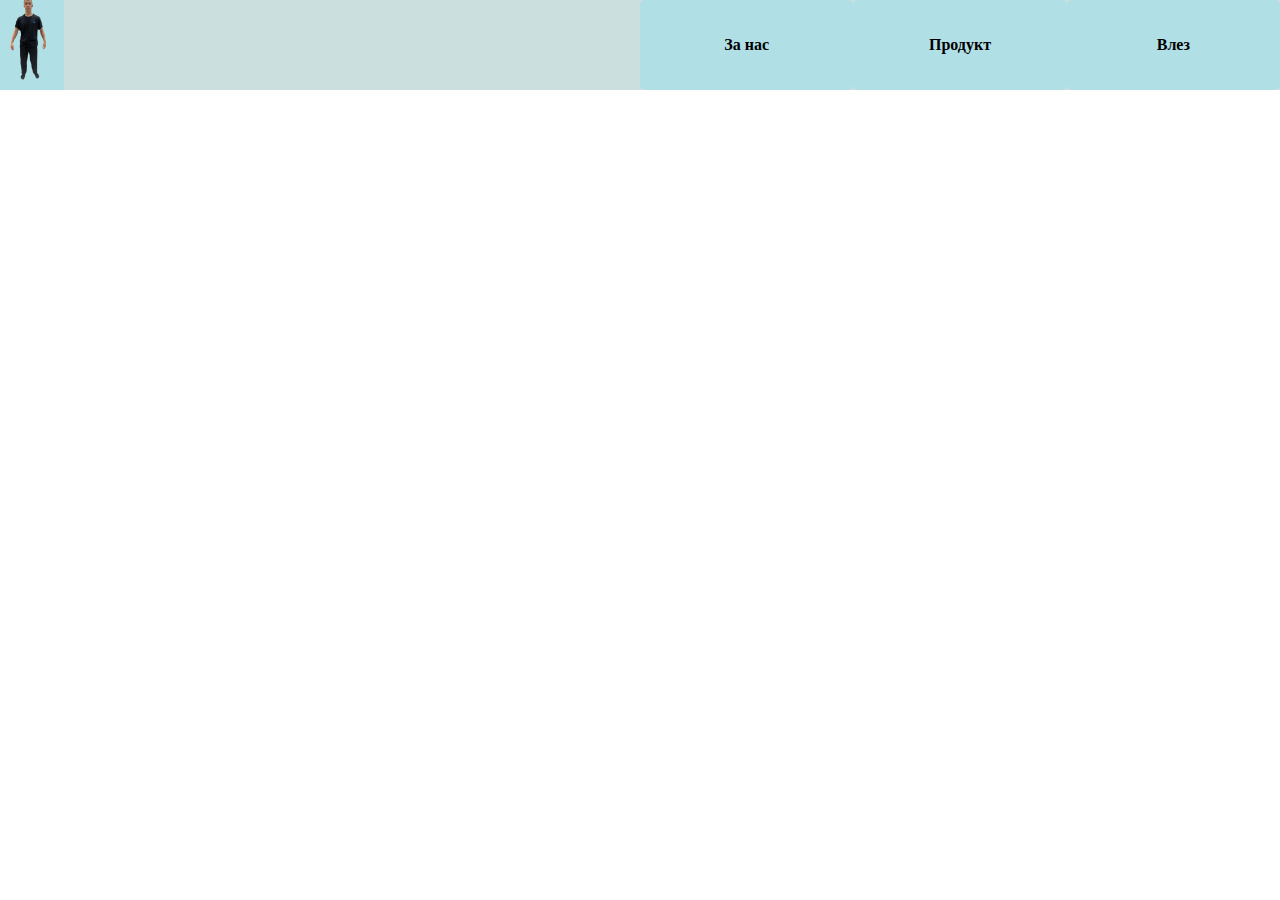
==== sait.html @ 58cfee57 "Update sait.html" ====
<!DOCTYPE html>
<html lang="en">
<head>
    <meta charset="UTF-8">
    <meta name="viewport" content="width=device-width, initial-scale=1.0">
    <title>Rent a space</title>
    <link rel="stylesheet" href="hubavo.css">
</head>
<body>
    <nav>
        <div id="mqsto_na_ikonkata">
            <a href="https://en.wikipedia.org/wiki/Bodybuilding" target="_blank"><img src="az n.png"  alt="manqk" id="logoto"></a>
        </div>

        <div id="stranici">
            <div class="stranica" id="Za_nas">
                <p>За нас</p>
            </div>
            <div class="stranica" id="Produkt"> 
                <p>Продукт</p>
            </div>
            <div class="stranica" id="Log_in">
                <p>Влез</p>
            </div >

        </div>


    </nav>
</body>
</html>
---- hubavo.css ----
* {
    margin: 0;
    padding: 0;
    box-sizing: border-box;
}
body {
    width: 100%;
    height: 100%;
}
nav {
    height: 10%; 
    width: 100%;
    background-color: rgb(203, 223, 223);
    display: flex;
    align-items: center;
    padding: 0px;
    position: fixed;
    top: 0;
    left: 0;
    z-index: 1000;
    justify-content: space-between; 
   
    flex-wrap: wrap; 
}
#mqsto_na_ikonkata {
    height: 100%;
    width: 5%;
    background-color: powderblue;
    display: flex;
    justify-content: center;
    align-items: center;
    flex: 0 1 auto; 
    margin-right: 40%; 
    margin-left: 0;
}
#logoto {
    max-width: 100%;
    max-height: 100%;
}
#stranici {
    width: 50%; 
    display: flex;
    justify-content: space-between; 
    align-items: center;
   
    height: 100%;
    flex: 0 1 auto; 
    margin-right: 0;
}
.stranica {
    flex: 1; 
    text-align: center;
    background-color: powderblue; 
    height: 100%; 
    display: flex;
    align-items: center;
    justify-content: center;
    border-radius: 5px; 
    font-weight: bold;
    cursor: pointer;
}
.stranica:hover {
    background-color: lightblue;
}
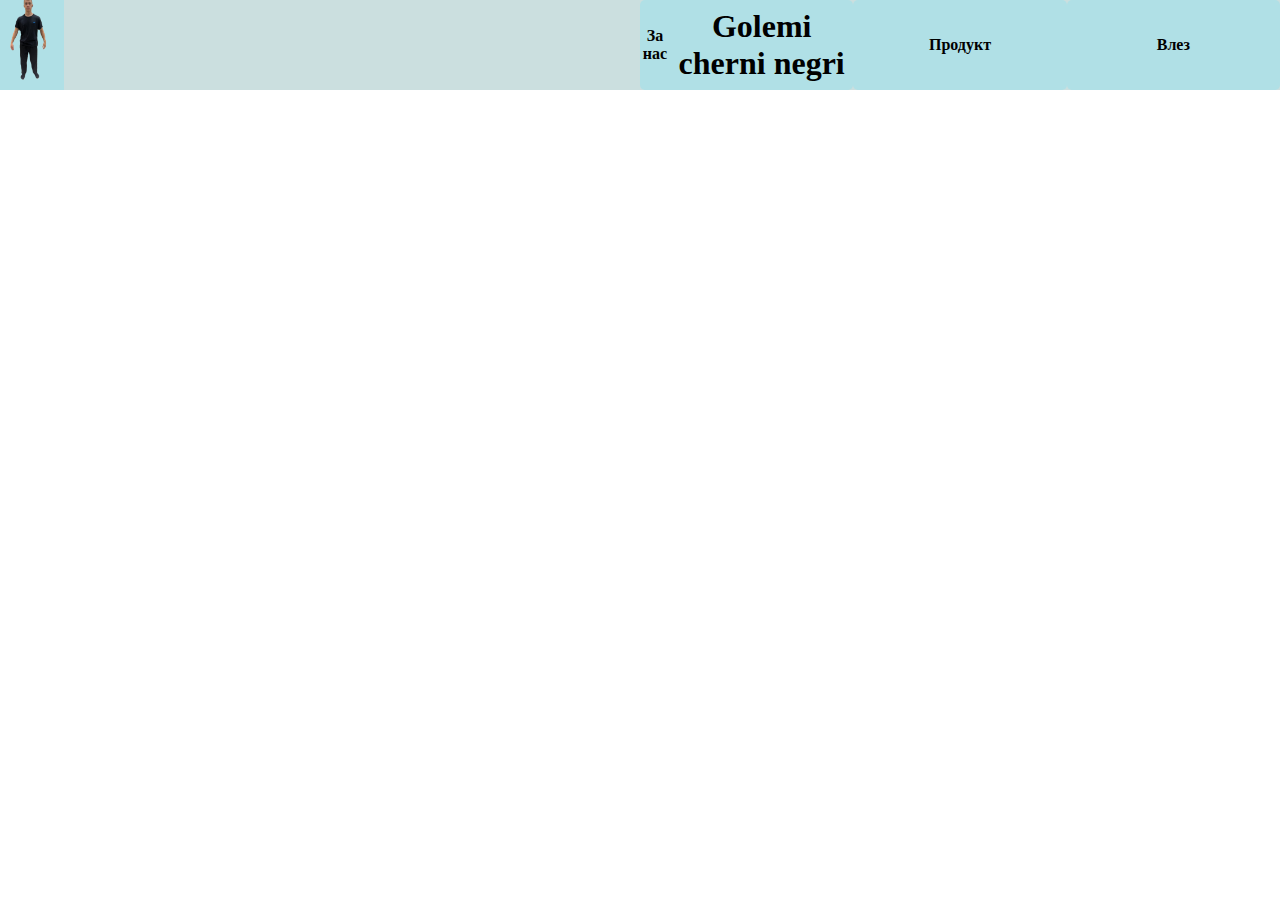
==== commit 49191d7f: "Fixed CSS for flexible navigation bar and logo size" ====
--- a/sait.html
+++ b/sait.html
@@ -15,6 +15,7 @@
         <div id="stranici">
             <div class="stranica" id="Za_nas">
                 <p>За нас</p>
+                <h1>Golemi cherni negri</h1>
             </div>
             <div class="stranica" id="Produkt"> 
                 <p>Продукт</p>
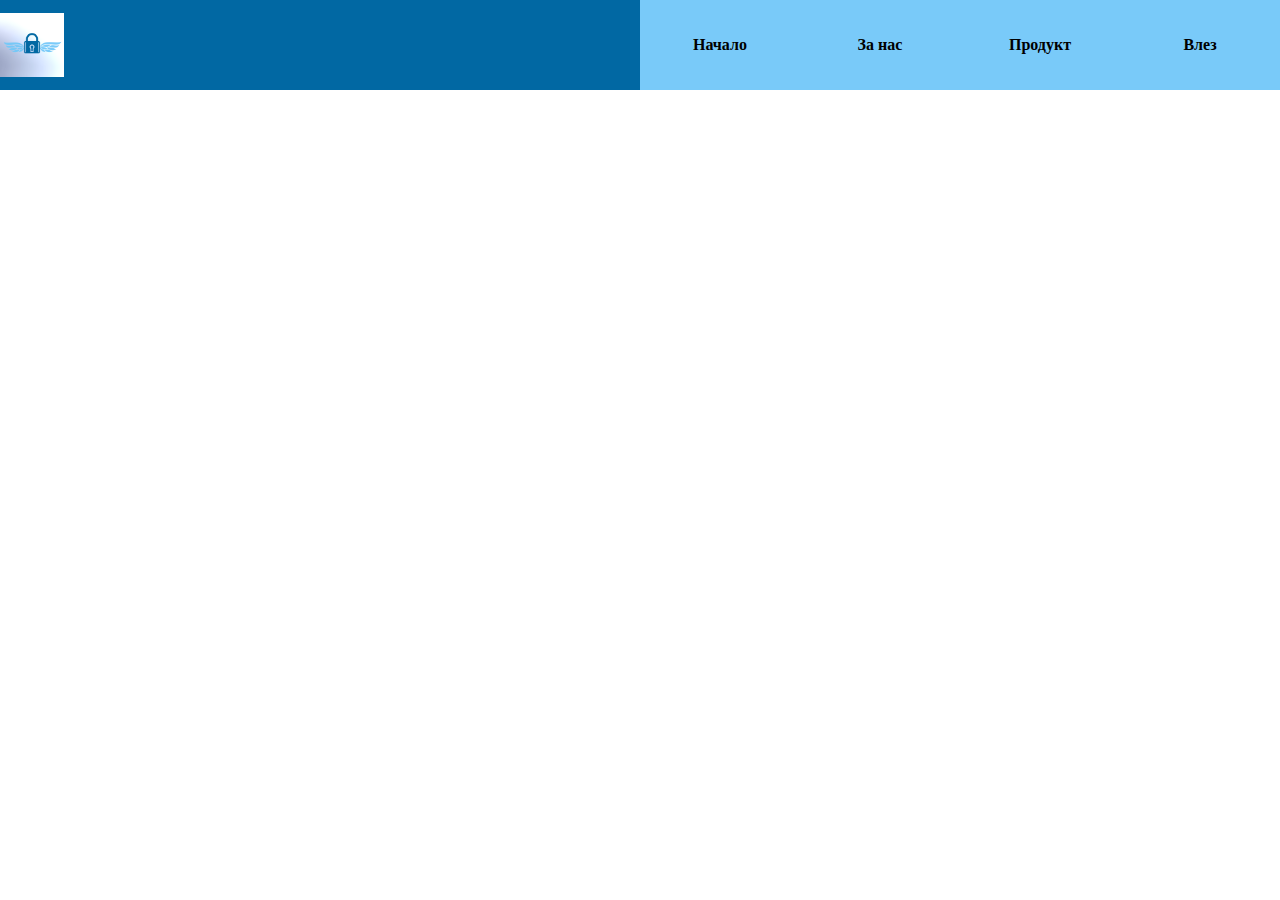
==== commit 9d58f2ad: "Added new files, updated HTML and CSS, and included images" ====
--- a/sait.html
+++ b/sait.html
@@ -9,21 +9,30 @@
 <body>
     <nav>
         <div id="mqsto_na_ikonkata">
-            <a href="https://en.wikipedia.org/wiki/Bodybuilding" target="_blank"><img src="az n.png"  alt="manqk" id="logoto"></a>
+            <img src="logotoo.png"  alt="manqk" id="logoto">
         </div>
 
         <div id="stranici">
-            <div class="stranica" id="Za_nas">
-                <p>За нас</p>
-                <h1>Golemi cherni negri</h1>
+            
+            
+            <a href="sait.html" class="stranica">
+            <div>
+                <p>Начало</p>
             </div>
-            <div class="stranica" id="Produkt"> 
+            </a>
+            <a href="zansastr.html" class="stranica" id="Za_nas">
+                <div>
+                    <p>За нас</p>
+                </div>
+            </a>
+            <a href="produkt.html" class="stranica" id="Za_nas"> 
+            <div>   
                 <p>Продукт</p>
             </div>
+            </a>
             <div class="stranica" id="Log_in">
                 <p>Влез</p>
-            </div >
-
+            </div>
         </div>
 
 
--- a/hubavo.css
+++ b/hubavo.css
@@ -1,16 +1,21 @@
+
 * {
     margin: 0;
     padding: 0;
     box-sizing: border-box;
 }
-body {
+html, body {
+    height: 100%; 
     width: 100%;
-    height: 100%;
 }
+img {
+    display: block;
+}
+
 nav {
     height: 10%; 
     width: 100%;
-    background-color: rgb(203, 223, 223);
+    background-color:#0168A3;
     display: flex;
     align-items: center;
     padding: 0px;
@@ -25,7 +30,6 @@
 #mqsto_na_ikonkata {
     height: 100%;
     width: 5%;
-    background-color: powderblue;
     display: flex;
     justify-content: center;
     align-items: center;
@@ -50,15 +54,72 @@
 .stranica {
     flex: 1; 
     text-align: center;
-    background-color: powderblue; 
+    background-color: #79CAF9; 
     height: 100%; 
     display: flex;
     align-items: center;
-    justify-content: center;
-    border-radius: 5px; 
+    justify-content: center; 
     font-weight: bold;
     cursor: pointer;
 }
 .stranica:hover {
     background-color: lightblue;
+}
+
+a {
+    text-decoration: none;
+    display: block;
+    color: black;
+}
+.manqci {
+   
+    width: 100%;
+    height: 40%; 
+    background-color: #7284A8;
+    display: flex; 
+    align-items: center;
+    justify-content: space-evenly; 
+    gap: 20px; 
+    padding: 10px;
+
+
+}
+#adasha
+{
+    margin-top: 4%;
+}
+.manqci img {
+    max-width: 40%; 
+    height: 80%; 
+    display: block; 
+    object-fit: cover;
+}
+.description {
+    margin-top: 4%;
+    width: 100%;
+    height:20%;
+   
+    display: flex; 
+    flex-direction: column; 
+    align-items: center; 
+    justify-content: center; 
+    text-align: center;
+ 
+  
+
+    
+}
+.description h1 {
+    margin: 0; 
+    
+    font-size: 2rem; 
+}
+.description p {
+    margin: 10px auto 0; 
+    width: 80%; 
+    text-align: left; 
+    line-height: 1.5; 
+}
+#Za_nasbody {
+   
 }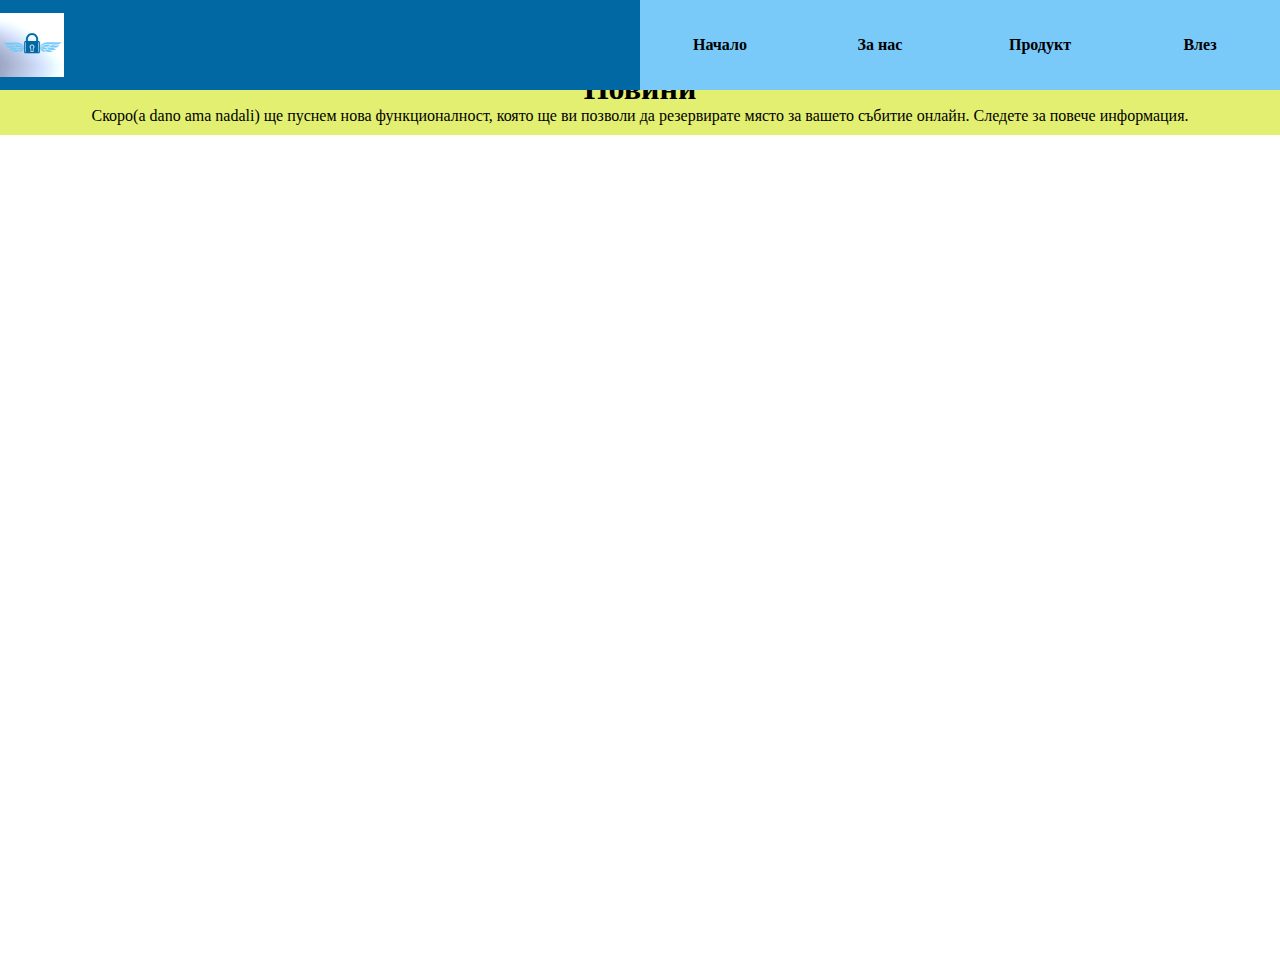
==== commit 192c0421: "Added new files, updated HTML and CSS, and included images" ====
--- a/sait.html
+++ b/sait.html
@@ -37,5 +37,18 @@
 
 
     </nav>
+
+
+
+
+    <div class="news" id="parva_novina">
+        <h1>Новини</h1>
+        <p>Скоро(a dano ama nadali) ще пуснем нова функционалност, която ще ви позволи да резервирате място за вашето събитие онлайн. Следете за повече информация.</p>
+
+    </div>
+
+
+
+
 </body>
 </html>
--- a/hubavo.css
+++ b/hubavo.css
@@ -63,7 +63,7 @@
     cursor: pointer;
 }
 .stranica:hover {
-    background-color: lightblue;
+    background-color:  #3772FF;
 }
 
 a {
@@ -120,6 +120,24 @@
     text-align: left; 
     line-height: 1.5; 
 }
-#Za_nasbody {
-   
-}+.news  
+{
+ background-color: #E2EF70;   
+ margin-top: 4%;
+    display: flex;
+    justify-content: space-between;
+    align-items: center;
+    flex-direction: column;
+    padding: 10px;
+
+}
+#parva_novina
+{
+    margin-top: 4.7%;
+ 
+}
+#mapa
+{
+    margin-top: 4.7%;
+}
+
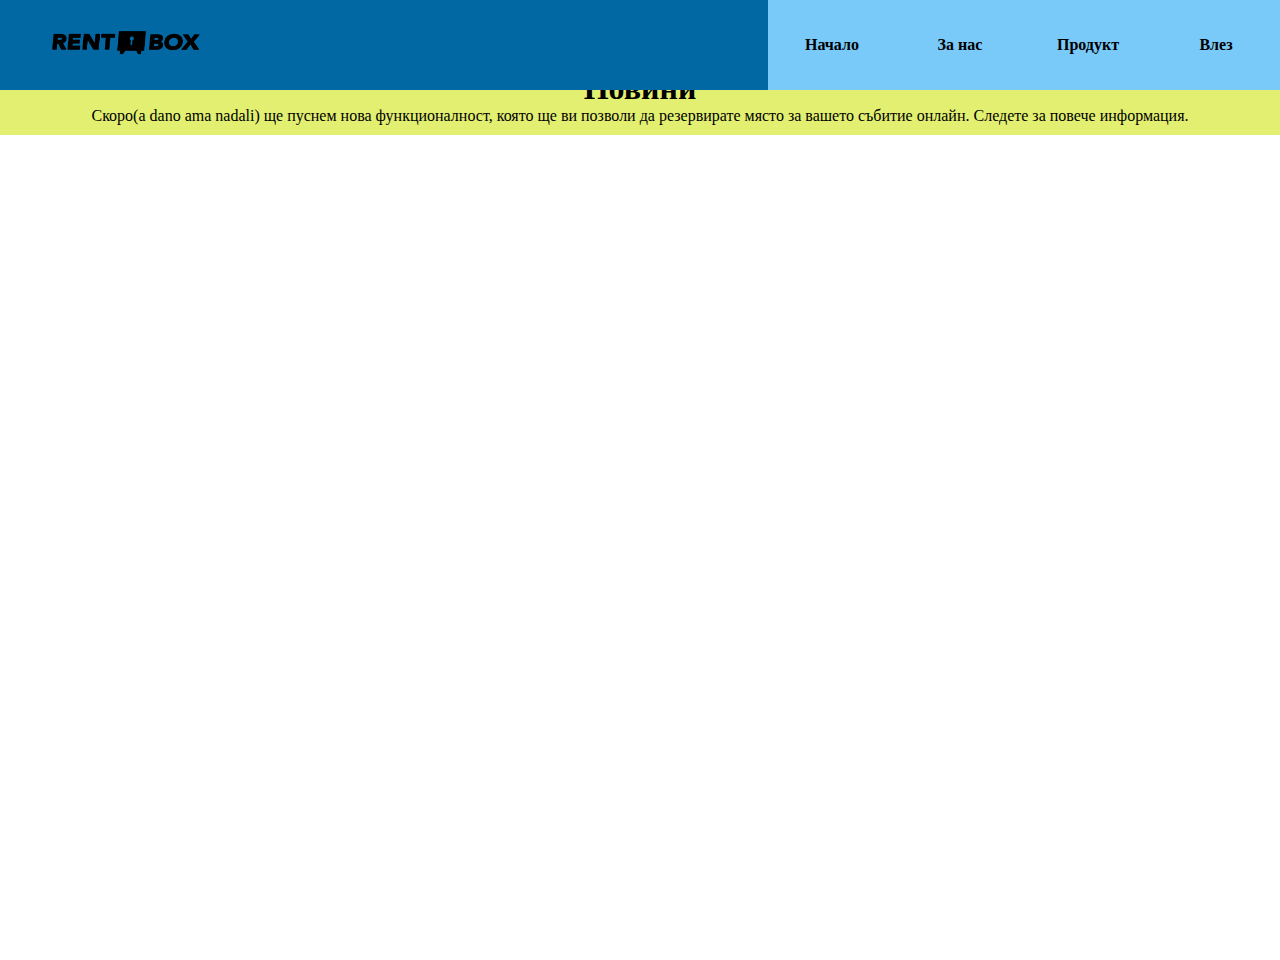
==== commit 3cc60506: "Initial commit: Added all project files including hubavo.css" ====
--- a/sait.html
+++ b/sait.html
@@ -9,7 +9,7 @@
 <body>
     <nav>
         <div id="mqsto_na_ikonkata">
-            <img src="logotoo.png"  alt="manqk" id="logoto">
+            <img src="Screenshot_23-3-2025_22135_-removebg-preview.png"  alt="manqk" id="logoto">
         </div>
 
         <div id="stranici">
@@ -49,6 +49,7 @@
 
 
 
-
+    <button id="backToTopBtn" onclick="scrollToTop">↑</button>
+    <script src="butonche.js"></script>
 </body>
 </html>
--- a/hubavo.css
+++ b/hubavo.css
@@ -29,10 +29,10 @@
 }
 #mqsto_na_ikonkata {
     height: 100%;
-    width: 5%;
+    width: 20%;
     display: flex;
-    justify-content: center;
-    align-items: center;
+    justify-content: start;
+    align-items: start;
     flex: 0 1 auto; 
     margin-right: 40%; 
     margin-left: 0;
@@ -42,7 +42,7 @@
     max-height: 100%;
 }
 #stranici {
-    width: 50%; 
+    width: 40%; 
     display: flex;
     justify-content: space-between; 
     align-items: center;
@@ -74,7 +74,7 @@
 .manqci {
    
     width: 100%;
-    height: 40%; 
+    height: 50%; 
     background-color: #7284A8;
     display: flex; 
     align-items: center;
@@ -97,12 +97,12 @@
 .description {
     margin-top: 4%;
     width: 100%;
-    height:20%;
+    height:auto;
    
     display: flex; 
     flex-direction: column; 
     align-items: center; 
-    justify-content: center; 
+    justify-content:center; 
     text-align: center;
  
   
@@ -140,4 +140,26 @@
 {
     margin-top: 4.7%;
 }
-
+#igikona
+{
+    width: 20%;
+    height: auto;
+    display: block;
+    object-fit: contain;
+    margin: 10px auto 0; 
+}
+#backToTopBtn {
+    position: fixed;
+    bottom: 20px;
+    right: 20px;
+    display: none;
+    width: 40px;
+    height: 40px;
+    border-radius: 50%;
+    background-color:#1C1F33;
+    color: white;
+    border: none;
+    cursor: pointer;
+    font-size: 20px; 
+    z-index: 1000;
+}
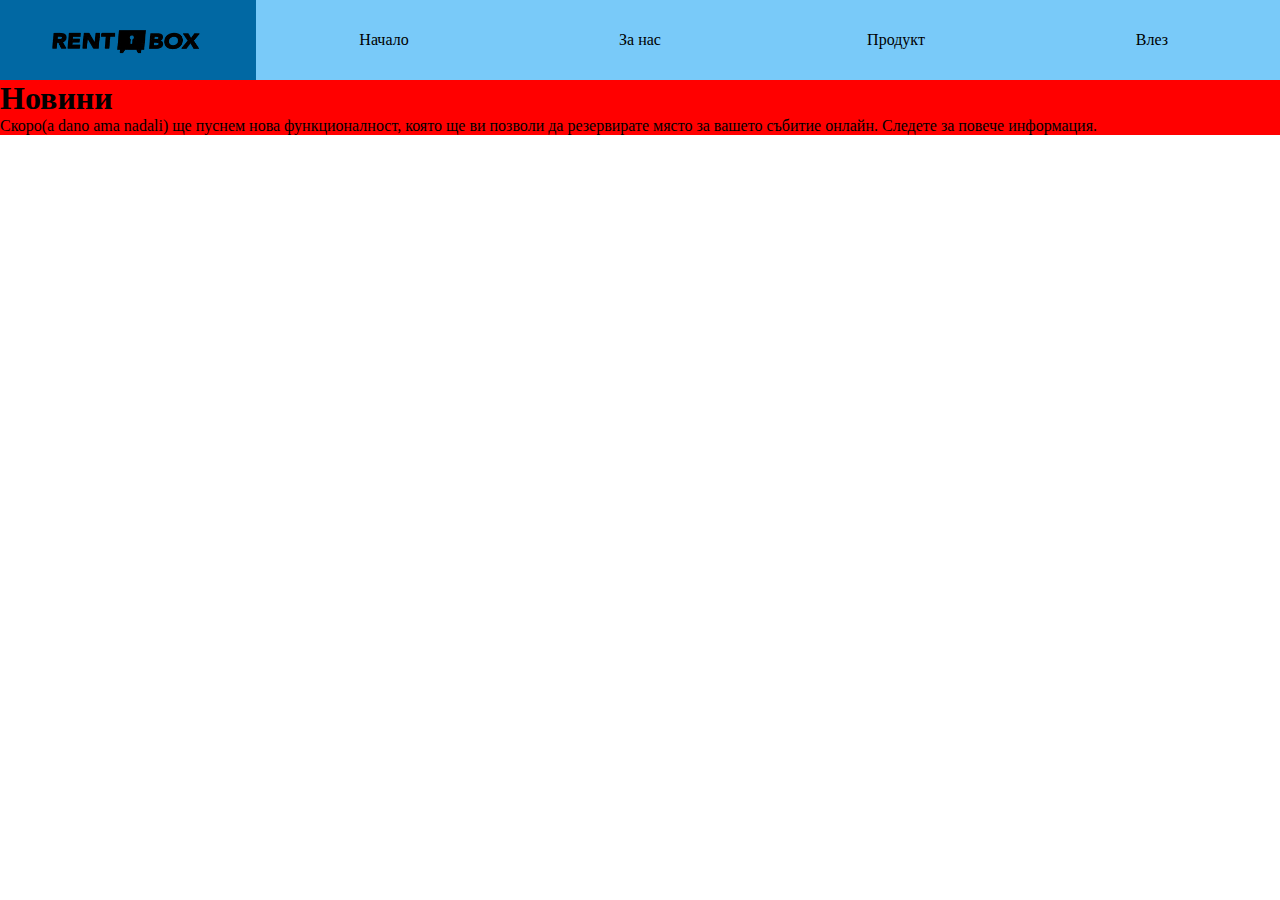
==== commit 6ad0b246: "Updated [phone.css](http://_vscodecontentref_/0) to fix spacing and layout issues" ====
--- a/sait.html
+++ b/sait.html
@@ -4,7 +4,8 @@
     <meta charset="UTF-8">
     <meta name="viewport" content="width=device-width, initial-scale=1.0">
     <title>Rent a space</title>
-    <link rel="stylesheet" href="hubavo.css">
+    <link rel="stylesheet" href="destopv.css">
+    <link rel="stylesheet" href="phone.css">
 </head>
 <body>
     <nav>
--- a/destopv.css
+++ b/destopv.css
@@ -0,0 +1,168 @@
+* {
+    margin: 0;
+    padding: 0;
+    box-sizing: border-box;
+}
+:root {
+    --nav-height: 80px; /* Set the height of the navigation bar */
+}
+html, body {
+    height: 100%; /* Allow the height to adjust based on content */
+    width: 100%; 
+    overflow-x: hidden; 
+    display: flex;
+    flex-direction: column;
+}
+img {
+    display: block;
+}
+
+nav {
+    display: flex; /* Use flexbox to align items horizontally */
+    flex-direction: row; /* Ensure items are aligned in a row */
+    align-items: center; /* Vertically align the logo and links */
+    justify-content: space-between; /* Add space between the logo and links */
+    height: var(--nav-height); /* Use the variable for the navigation height */
+    padding: 0; /* Add horizontal padding */
+    background-color: #0168A3; /* Ensure the background color is visible */
+    z-index: 1000; /* Ensure it appears above other elements */
+    position: fixed; /* Keep the nav fixed at the top */
+    top: 0;
+    left: 0;
+    width: 100%;
+    box-sizing: border-box; /* Include padding in width calculations */
+}
+
+#mqsto_na_ikonkata {
+    display: flex; /* Ensure the logo container is visible */
+    align-items: center; /* Center the logo vertically */
+    justify-content: flex-start; /* Align the logo to the left */
+    width: 20%; /* Adjust the width of the logo container */
+    height: 100%; /* Fill the height of the nav */
+}
+
+#logoto {
+    max-width: 100%; /* Ensure the logo fits within its container */
+    height: auto; /* Maintain the aspect ratio */
+}
+#stranici {
+    display: flex; /* Use flexbox for the navigation links */
+    flex-direction: row; /* Align links horizontally */
+    align-items: center; /* Center the links vertically */
+    justify-content: flex-end; /* Align the links to the right */
+    width: 80%; /* Adjust the width of the navigation links container */
+    height: 100%; /* Fill the height of the nav */
+}
+.stranica {
+    text-align: center; /* Center the text */
+    display: flex; /* Ensure the links are visible */
+    align-items: center;
+    justify-content: center;
+    background-color: #79CAF9; /* Ensure the background color is visible */
+    height: 100%; /* Allow the height to adjust */
+    width: 30%;
+    padding: 10px; /* Add padding for better spacing */
+  
+    z-index: 1000; /* Ensure it appears above other elements */
+}
+.stranica:hover {
+    background-color: #3772FF; /* Ensure hover effect works */
+}
+
+a {
+    text-decoration: none;
+    display: block;
+    color: black; /* Ensure the text color is visible */
+}
+.manqci {
+   
+    width: 100%;
+    height: 50%; 
+    background-color: #7284A8;
+    display: flex; 
+    align-items: center;
+    justify-content: space-evenly; 
+    gap: 20px; 
+    padding: 10px;
+    
+}
+#adasha
+{
+    margin-top: 4%;
+}
+.manqci img {
+    max-width: 40%; 
+    height: 80%; 
+    display: block; 
+    object-fit: cover;
+}
+.description {
+   
+    width: 100%;
+    height:auto;
+   
+    display: flex; 
+    flex-direction: column; 
+    align-items: center; 
+    justify-content:center; 
+    text-align: center;
+ 
+  
+
+    
+}
+.description h1 {
+    margin: 0; 
+    
+    font-size: 2rem; 
+}
+.description p {
+    margin:  auto 0; 
+    width: 80%; 
+    text-align: left; 
+    line-height: 1.5; 
+}
+.news  
+{
+    
+    
+    width: 100%; 
+    overflow: visible; 
+}
+#parva_novina
+{
+    margin-top: var(--nav-height);
+    background-color:red;
+   
+ 
+}
+#mapa
+{
+    margin-top: var(--nav-height);
+}
+#igikona
+{
+    width: 20%;
+    height: auto;
+    display: block;
+    object-fit: contain;
+    margin: 10px auto 0; 
+}
+#backToTopBtn {
+    position: fixed;
+    bottom: 20px;
+    right: 20px;
+    display: none;
+    width: 40px;
+    height: 40px;
+    border-radius: 50%;
+    background-color:#1C1F33;
+    color: white;
+    border: none;
+    cursor: pointer;
+    font-size: 20px; 
+    z-index: 1000;
+}
+
+
+
--- a/phone.css
+++ b/phone.css
@@ -0,0 +1,114 @@
+@media screen and (max-width: 768px) {
+    :root {
+        --nav-height1: 320px; /* Set a fixed height for the navigation bar */
+    }
+
+    html, body {
+        height: auto; /* Allow the height to adjust based on content */
+        width: 100%; 
+        overflow-x: hidden; 
+        display: flex;
+        flex-direction: column;
+    }
+
+    img {
+        display: block;
+    }
+
+    nav {
+        flex-direction: column; /* Stack items vertically */
+        height: var(--nav-height1); /* Use the variable for the navigation height */
+        padding: 3px;
+        display: flex; /* Ensure the navigation bar wraps its content */
+        align-items: center; /* Center the content horizontally */
+        justify-content: center; /* Center the content vertically */
+        background-color: #0168A3; /* Ensure the background color is visible */
+        overflow: visible; /* Allow content to flow properly */
+        box-sizing: border-box; /* Include padding in height calculations */
+    }
+
+    #mqsto_na_ikonkata {
+        width: 50%; /* Full width for the logo */
+        justify-content: center; /* Center the logo */
+        margin-bottom: 5px; /* Add spacing below the logo */
+        height: auto; /* Let the height adjust based on the content */
+        display: flex; /* Ensure the container is visible */
+        align-items: center; /* Center the logo vertically */
+    }
+
+    #logoto {
+        max-width: 100%; /* Ensure the logo fits within its container */
+        height: 100%; /* Maintain the aspect ratio */
+    }
+
+    #stranici {
+        width: 100%; /* Full width for navigation links */
+        flex-direction: column; /* Stack links vertically */
+        align-items: center; /* Center the links */
+        gap: 10px;
+        display: flex; /* Ensure the container is visible */
+        height: 60%;
+    }
+
+    .stranica {
+        width: 90%; /* Make links take up most of the screen width */
+        max-width: 300px; /* Optional: Set a maximum width for the buttons */
+        text-align: center; /* Center the text */
+        display: flex; /* Ensure the links are visible */
+        align-items: center;
+        justify-content: center;
+        background-color: #79CAF9; /* Ensure the background color is visible */
+        height: auto; /* Allow the height to adjust */
+        padding: 10px; /* Add padding for better spacing */
+        border-radius: 5px; /* Optional: Add rounded corners */
+        box-sizing: border-box; /* Include padding in width calculations */
+        z-index: 1000; /* Ensure it appears above other elements */
+    }
+
+    .stranica:hover {
+        background-color: #3772FF; /* Ensure hover effect works */
+    }
+
+    a {
+        text-decoration: none;
+        display: block;
+        color: black; /* Ensure the text color is visible */
+    }
+
+    #parva_novina {
+        margin-top: var(--nav-height1) ; /* Push the news section below the navigation bar */
+        background-color: red;
+        height: auto; /* Allow the height to adjust based on content */
+    }
+
+    .manqci {
+        flex-direction: column; /* Stack image and description vertically */
+        align-items: center; /* Center content */
+        gap: 20px; /* Add spacing between image and description */
+        padding: 10px; /* Add padding */
+    }
+
+    .manqci img {
+        max-width: 80%; /* Reduce image size for smaller screens */
+        height: auto; /* Maintain aspect ratio */
+    }
+
+    .manqci:first-of-type {
+        margin-top: 0; /* Remove unnecessary margin */
+        padding-top: var(--nav-height1); /* Add padding to account for the fixed nav height */
+    }
+
+    .description {
+        width: 90%; /* Reduce width of the description */
+        text-align: center; /* Center-align text */
+    }
+
+    .description h1 {
+        font-size: 1.5rem; /* Adjust font size for smaller screens */
+    }
+
+    .description p {
+        font-size: 1rem; /* Adjust paragraph font size */
+        line-height: 1.4; /* Improve readability */
+    }
+}
